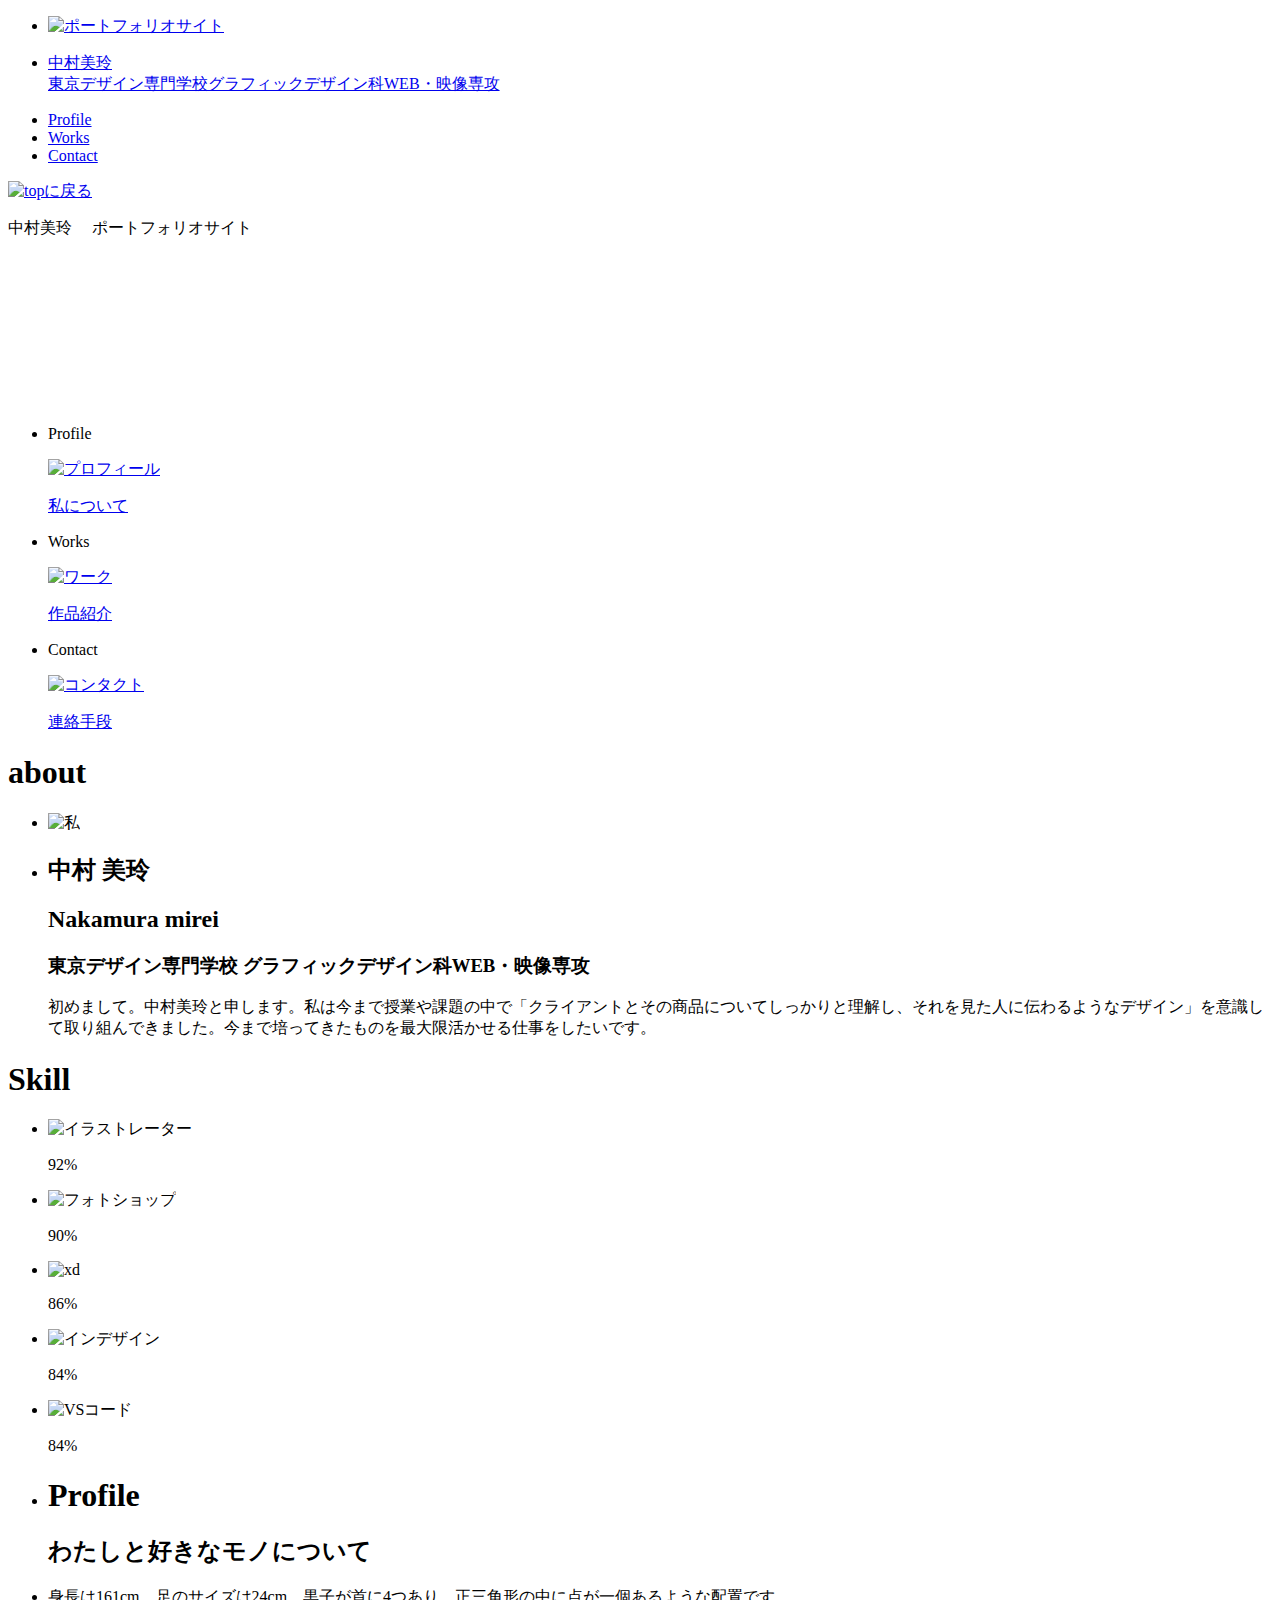
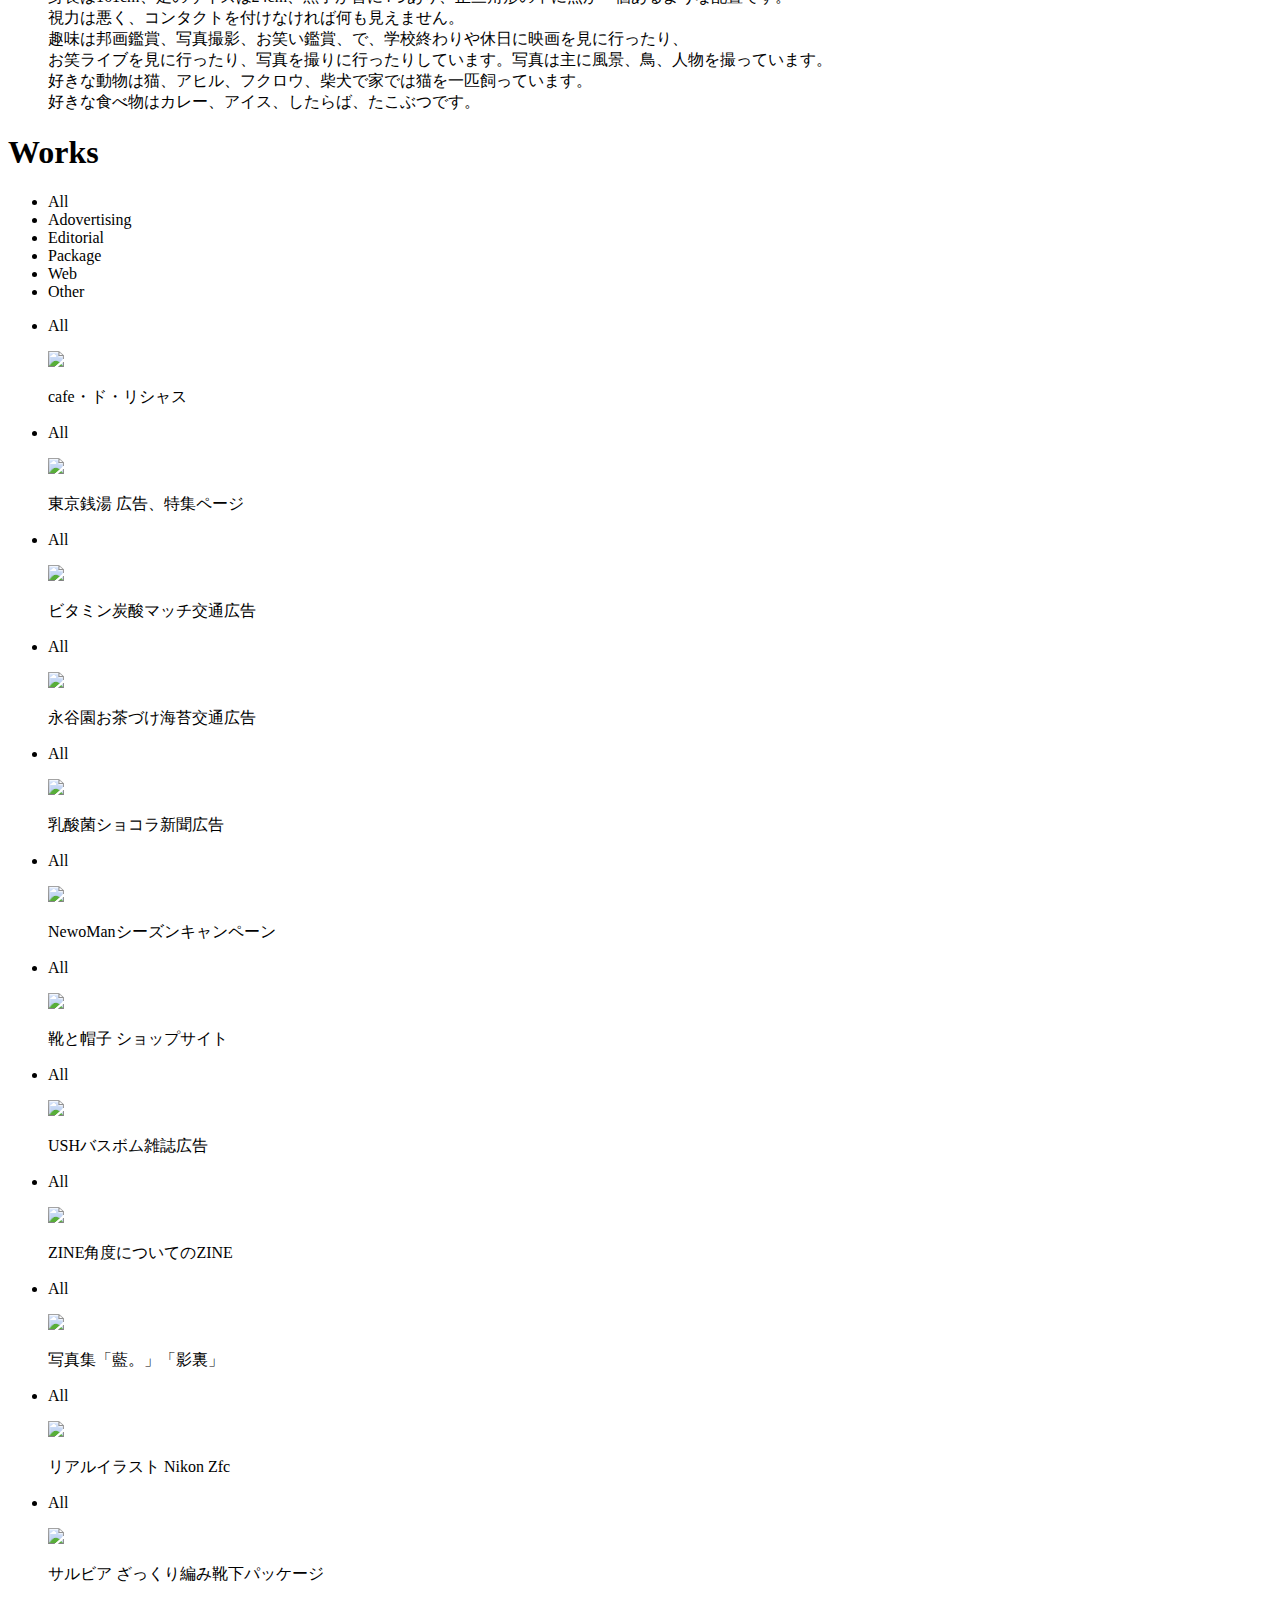
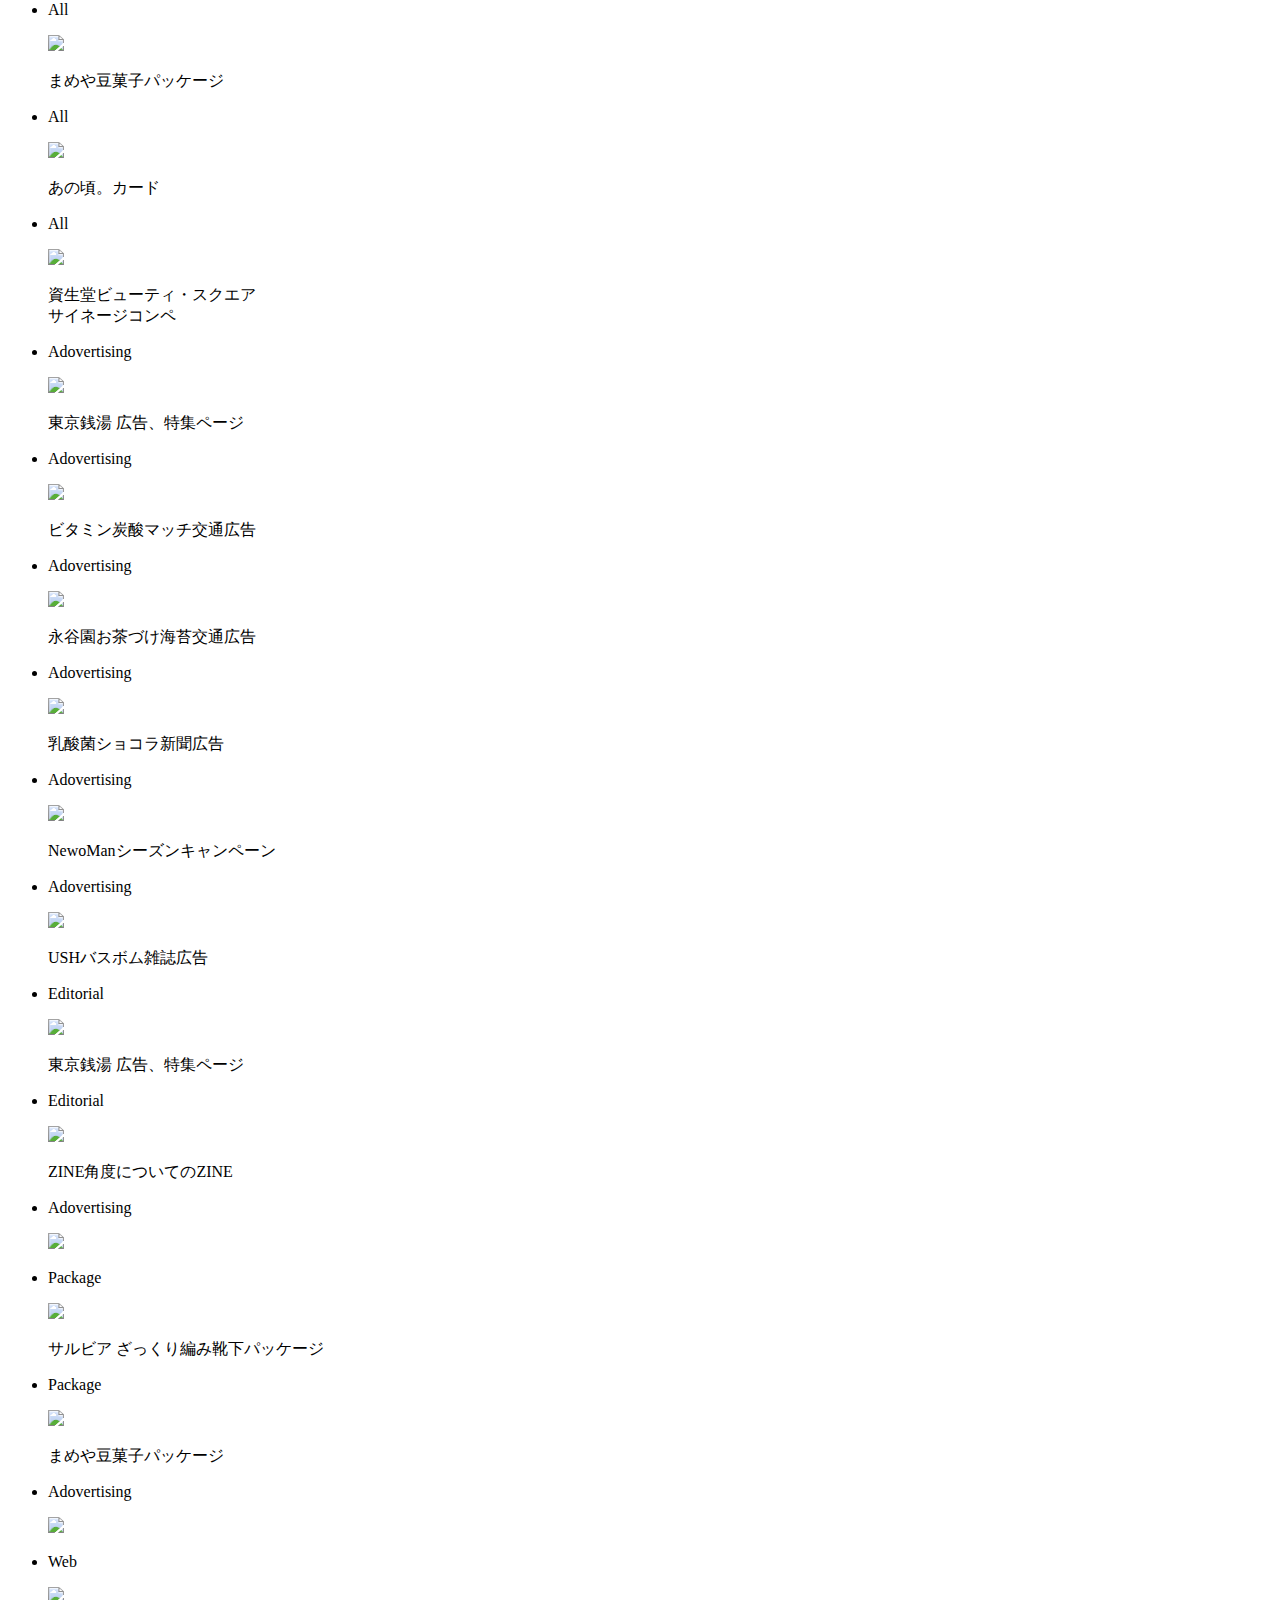
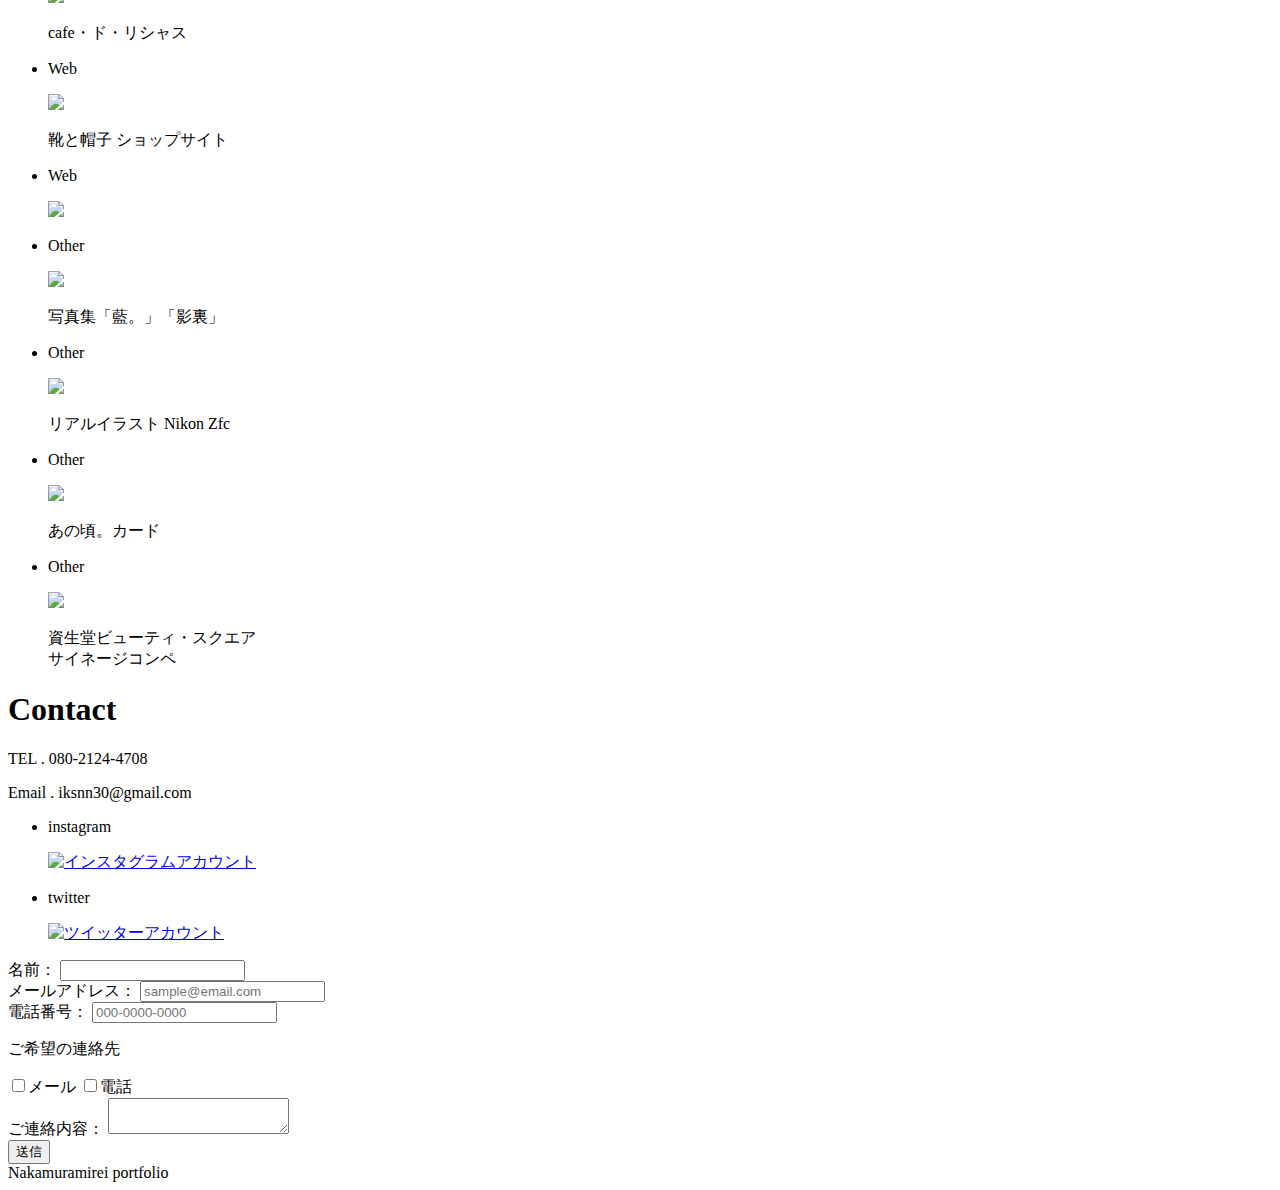
==== index.html @ 48c68526 "Create index.html" ====
<!DOCTYPE html>
<html lang="ja">
<head>
    <meta charset="UTF-8">
    <link rel="stylesheet" href="reset.css">
    <link rel="stylesheet" href="style.css">
    <link href="lightbox.css" rel="stylesheet" type="text/css">
    <link rel="stylesheet" type="text/css" href="5-4-1.css">
    <link rel="preconnect" href="https://fonts.googleapis.com"> 
    <link rel="preconnect" href="https://fonts.gstatic.com" crossorigin> 
    <link href="https://fonts.googleapis.com/css2?family=Noto+Sans+JP:wght@100;300;400&family=Nunito:wght@200;300;400;500;600&family=Roboto:wght@100;300;400&family=Zen+Maru+Gothic:wght@300;400;500;700&display=swap" rel="stylesheet">
    <script type="text/javascript" src="http://code.jquery.com/jquery-latest.min.js"></script>
    <script type="text/javascript" src="lightbox.min.js"></script>
    <script src="https://cdnjs.cloudflare.com/ajax/libs/jquery/3.6.0/jquery.min.js"></script>
</head>

    <title>ポートフォリオサイト | HOME</title>
</head>
<body id="top">
    <header class="global-header">
        <ul class="header-main">
            <li class="header-logo">
                <a href="index.html">
                    <img src="記憶ロゴ.png" alt="ポートフォリオサイト">
                </a>
            </li>
            <li class="header-inner">
                <a href="index.html">
                    <p class="header-inner__sub">
                        中村美玲<br>
                        東京デザイン専門学校グラフィックデザイン科WEB・映像専攻
                    </p>
                </a>
            </li>
        </ul>
        <nav class="gnav">
            <div id="gnav1">
                <ul class="gnav-menu">
                    <li><a href="#about">Profile</a></li>
                    <li><a href="#works1">Works</a></li>
                    <li><a href="#contact-all">Contact</a></li>
                </ul>
            </div>
        </nav>
    </header>
    <main>
        <section class="top">
            <a href="#top" class="page_top_btn">
                <img src="アヒルボタン.png" alt="topに戻る">
            </a>
        </section>
        <div class="main-sitei">
            <p class="main-copy">
                中村美玲  　ポートフォリオサイト
            </p>
            <section class="main-visual">
                <div class="video-area">
                <video id="video" poster="main.jpg" webkit-playsinline playsinline muted autoplay loop class="video__box">
                <!--
                poster：動画ファイルが利用できない環境で代替表示される画像
                webkit-playsinline：iOS 9までのSafari用インライン再生指定
                playsinline：iOS 10以降のSafari用インライン再生指定
                muted：音声をミュートさせる
                autoplay：動画を自動再生させる
                loop：動画をループさせる
                controls：コントロールバーを表示する
                -->
                <source src="mainvideo.mp4" type="video/mp4">
                <p>動画を再生できる環境ではありません。</p>
                </video>
        </section>
                    <ul class="menu-main">
                        <li class="menu1">
                            <p class="menu-sub">Profile</p>
                            <a  href="#about">
                                <section class="hover">
                                    <div class="hover-img"><img src="Profile1.png" alt="プロフィール"></div>
                                    <div class="hover-text">
                                        <p class="text1">私について</p>
                                        <p class="text2"></p>
                                    </div>
                                </section>
                            </a>
                        </li>
                        <li class="menu2">
                            <p class="menu-sub">Works</p>
                            <a  href="#works1">
                                <section class="hover">
                                    <div class="hover-img">
                                        <img src="Works1.png" alt="ワーク"></div>
                                    <div class="hover-text">
                                        <p class="text1">作品紹介</p>
                                        <p class="text2"></p>
                                    </div>
                                </section>
                            </a>
                        </li>
                        <li class="menu3">
                            <p class="menu-sub">Contact</p>
                                <a  href="#contact-all">
                                    <section class="hover">
                                        <div class="hover-img">
                                            <img src="Contact1.png" alt="コンタクト"></div>
                                        <div class="hover-text">
                                            <p class="text1">連絡手段</p>
                                            <p class="text2"></p>
                                        </div>
                                    </section>
                                </a>
                        </li>
                    </ul>
                <div  id="about">
                <h1 class="about-midashi">about</h1>
                </div>
                <ul class="about-main">
                    <li class="about-img">
                        <img src="i.png" alt="私">
                    </li>
                    <li class="about-maintxt">
                        <div class="about-name">
                            <h2 class="about-name__main">中村  美玲</h2>
                            <h2 class="about-name__sub">Nakamura mirei</h2>
                        </div>
                        <h3 class="about-gakkou">東京デザイン専門学校 グラフィックデザイン科WEB・映像専攻</h3>
                        <p class="about-txt">初めまして。中村美玲と申します。私は今まで授業や課題の中で「クライアントとその商品についてしっかりと理解し、それを見た人に伝わるようなデザイン」を意識して取り組んできました。今まで培ってきたものを最大限活かせる仕事をしたいです。</p>
                    </li>
                </ul>
            <section class="midashi-skill">
                <h1 class="skill">Skill</h1>
            </section>
            <ul class="skill-app">
                <li>
                    <div class="skill-icon">
                        <img src="Ai.png" alt="イラストレーター">
                    </div>
                    <p>92%</p>
                </li>
                <li>
                    <div class="skill-icon">
                        <img src="Ps.png" alt="フォトショップ">
                    </div>
                    <p>90%</p>
                </li>
                <li>
                    <div class="skill-icon">
                        <img src="Xd.png" alt="xd">
                    </div>
                    <p>86%</p>
                </li>
                <li>
                    <div class="skill-icon">
                        <img src="Id.png" alt="インデザイン">
                    </div>
                    <p>84%</p>
                </li>
                <li>
                    <div class="skill-icon">
                        <img src="VS.png" alt="VSコード">
                    </div>
                    <p>84%</p>
                </li>
            </ul>
            <ul class="profile-main">
                <li class="profile-midashi">
                    <h1 class="profile">Profile</h1>
                    <h2 class="profile-sub">わたしと好きなモノについて</h2>
                </li>
                    <li class="profile-txt">
                        身長は161cm、足のサイズは24cm、黒子が首に4つあり、正三角形の中に点が一個あるような配置です。<br>
                        視力は悪く、コンタクトを付けなければ何も見えません。<br>
                        趣味は邦画鑑賞、写真撮影、お笑い鑑賞、で、学校終わりや休日に映画を見に行ったり、<br>
                        お笑ライブを見に行ったり、写真を撮りに行ったりしています。写真は主に風景、鳥、人物を撮っています。<br>
                        好きな動物は猫、アヒル、フクロウ、柴犬で家では猫を一匹飼っています。<br>
                        好きな食べ物はカレー、アイス、したらば、たこぶつです。<br>
                    </li>
            </ul>
            <div id="works1">
                <h1 class="mideshi-Works">Works</h1>
            </div>
            <nav class="wrap">
                <ul class="tab-container">
                    <li class="tab current">All</li>
                    <li class="tab">Adovertising</li>
                    <li class="tab">Editorial</li>
                    <li class="tab">Package</li>
                    <li class="tab">Web</li>
                    <li class="tab">Other</li>
                </ul>
                <div>
                    <ul class="menu-box">
                        <li class="works-icon">
                            <p class="all-txt">All</p>
                            <div>
                                <a href="ドリシャス大.jpg" data-lightbox="group" data-title="ショップサイト"><img src="ドリシャス.png"></a>
                            </div>
                            <div class="works-hover__txt">
                                <p class="works-hover__txt1">cafe・ド・リシャス</p>
                            </div>
                        </li>

                        <li class="works-icon">
                            <p class="all-txt">All</p>
                            <div>
                                <a href="銭湯.jpg" data-lightbox="group" data-title="東京銭湯 広告、特集ページ"><img src="銭湯.png"></a>
                            </div>
                            <div class="works-hover__txt">
                                <p class="works-hover__txt1">東京銭湯 広告、特集ページ</p>
                            </div>
                        </li>
                        <li class="works-icon">
                            <p class="all-txt">All</p>
                            <div>
                                <a href="マッチ.jpg" data-lightbox="group" data-title="ビタミン炭酸マッチ交通広告(cm、ドア横)"><img src="マッチ.png"></a>
                            </div>
                            <div class="works-hover__txt">
                                <p class="works-hover__txt1">ビタミン炭酸マッチ交通広告</p>
                            </div>
                        </li>
        
                        <li class="works-icon">
                            <p class="all-txt">All</p>
                            <div>
                                <a href="お茶漬け.jpg" data-lightbox="group" data-title="お茶づけ海苔交通広告(中吊り、ドア横、ステッカー)"><img src="お茶漬け.png"></a>
                            </div class="works-hover__img">
                            <div class="works-hover__txt">
                                <p class="works-hover__txt1">永谷園お茶づけ海苔交通広告</p>
                            </div>
                        </li>
        
                        <li class="works-icon">
                            <p class="all-txt">All</p>
                            <div>
                                <a href="乳酸菌ショコラ.jpg" data-lightbox="group" data-title="乳酸菌ショコラ新聞広告"><img src="乳酸菌ショコラ.png"></a>
                            </div>
                            <div class="works-hover__txt">
                                <p class="works-hover__txt1">乳酸菌ショコラ新聞広告</p>
                            </div>
                        </li>

                        <li class="works-icon">
                            <p class="all-txt">All</p>
                            <div>
                                <a href="newoman大.jpg" data-lightbox="group" data-title="NewoManシーズンキャンペーン"><img src="newoman.png"></a>
                            </div>
                            <div class="works-hover__txt">
                                <p class="works-hover__txt1">NewoManシーズンキャンペーン</p>
                            </div>
                        </li>

                        <li class="works-icon">
                            <p class="all-txt">All</p>
                            <div>
                                <a href="web.jpg" data-lightbox="group" data-title="ショップサイト"><img src="web.png"></a>
                            </div>
                            <div class="works-hover__txt">
                                <p class="works-hover__txt1">靴と帽子 ショップサイト</p>
                            </div>
                        </li>
        
                       <li class="works-icon">
                        <p class="all-txt">All</p>
                        <div>
                            <a href="LUSH.jpg" data-lightbox="group" data-title="LUSHバスボム雑誌広告"><img src="LUSH.png"></a>
                        </div>
                        <div class="works-hover__txt">
                            <p class="works-hover__txt1">USHバスボム雑誌広告</p>
                        </div>
                        </li>
        
                       <li class="works-icon">
                        <p class="all-txt">All</p>
                        <div>
                            <a href="zine.jpg" data-lightbox="group" data-title="ZINE(角度について)"><img src="角度.png"></a>
                        </div>
                        <div class="works-hover__txt">
                            <p class="works-hover__txt1">ZINE角度についてのZINE</p>
                        </div>
                        </li>
        
                        <li class="works-icon">
                            <p class="all-txt">All</p>
                            <div>
                                <a href="写真集.jpg" data-lightbox="group" data-title="写真集「藍。」「影裏」"><img src="写真集.png"></a>
                            </div>
                            <div class="works-hover__txt">
                                <p class="works-hover__txt1">写真集「藍。」「影裏」</p>
                            </div>
                        </li>
        
                       <li class="works-icon">
                        <p class="all-txt">All</p>
                        <div>
                            <a href="リアルイラスト.jpg" data-lightbox="group" data-title="リアルイラスト Nikon Zfc"><img src="リアルイラスト.png"></a>
                        </div>
                        <div class="works-hover__txt">
                            <p class="works-hover__txt1">リアルイラスト Nikon Zfc</p>
                        </div>
                        </li>
        
                        <li class="works-icon">
                            <p class="all-txt">All</p>
                           <div>
                               <a href="靴下.jpg" data-lightbox="group" data-title="サルビア ざっくり編み靴下パッケージ"><img src="靴下.png"></a>
                            </div>
                            <div class="works-hover__txt">
                                <p class="works-hover__txt1">サルビア ざっくり編み靴下パッケージ</p>
                            </div>
                        </li>
        
                        <li class="works-icon">
                            <p class="all-txt">All</p>
                            <div><a href="豆菓子.jpg" data-lightbox="group" data-title="まめや豆菓子パッケージ"><img src="豆菓子.png"></a></div>
                            <div class="works-hover__txt">
                                <p class="works-hover__txt1">まめや豆菓子パッケージ</p>
                            </div>
                        </li>
        
                        <li class="works-icon">
                            <p class="all-txt">All</p>
                                <div>
                                    <a href="あの頃.jpg" data-lightbox="group" data-title="あの頃。カード"><img src="カード.png"></a>
                                </div>
                                <div class="works-hover__txt">
                                    <p class="works-hover__txt1">あの頃。カード</p>
                                </div>
                        </li>

                        <li class="works-icon">
                            <p class="all-txt">All</p>
                            <div>
                                <a href="資生堂大.jpg" data-lightbox="group" data-title="資生堂ビューティ・スクエアサイネージコンペ"><img src="資生堂.png"></a>
                            </div>
                            <div class="works-hover__txt">
                                <p class="works-hover__txt1">資生堂ビューティ・スクエア
                                <br>
                                サイネージコンペ</p>
                            </div>
                        </li>

                    </ul>

                    <ul class="menu-box">
                        <li class="works-icon">
                            <p class="all-txt">Adovertising</p>
                            <div>
                                <a href="銭湯.jpg" data-lightbox="group" data-title="東京銭湯 広告、特集ページ"><img src="銭湯.png"></a>
                            </div>
                            <div class="works-hover__txt">
                                <p class="works-hover__txt1">東京銭湯 広告、特集ページ</p>
                            </div>
                        </li>
                        <li class="works-icon">
                            <p class="all-txt">Adovertising</p>
                            <div>
                                <a href="マッチ.jpg" data-lightbox="group" data-title="ビタミン炭酸マッチ交通広告(cm、ドア横)"><img src="マッチ.png"></a>
                            </div>
                            <div class="works-hover__txt">
                                <p class="works-hover__txt1">ビタミン炭酸マッチ交通広告</p>
                            </div>
                        </li>
        
                        <li class="works-icon">
                            <p class="all-txt">Adovertising</p>
                            <div>
                                <a href="お茶漬け.jpg" data-lightbox="group" data-title="お茶づけ海苔交通広告(中吊り、ドア横、ステッカー)"><img src="お茶漬け.png"></a>
                            </div class="works-hover__img">
                            <div class="works-hover__txt">
                                <p class="works-hover__txt1">永谷園お茶づけ海苔交通広告</p>
                            </div>
                        </li>
        
                        <li class="works-icon">
                            <p class="all-txt">Adovertising</p>
                            <div>
                                <a href="乳酸菌ショコラ.jpg" data-lightbox="group" data-title="乳酸菌ショコラ新聞広告"><img src="乳酸菌ショコラ.png"></a>
                            </div>
                            <div class="works-hover__txt">
                                <p class="works-hover__txt1">乳酸菌ショコラ新聞広告</p>
                            </div>
                        </li>

                        <li class="works-icon">
                            <p class="all-txt">Adovertising</p>
                            <div>
                                <a href="newoman大.jpg" data-lightbox="group" data-title="NewoManシーズンキャンペーン"><img src="newoman.png"></a>
                            </div>
                            <div class="works-hover__txt">
                                <p class="works-hover__txt1">NewoManシーズンキャンペーン</p>
                            </div>
                        </li>
        
                       <li class="works-icon">
                        <p class="all-txt">Adovertising</p>
                        <div>
                            <a href="LUSH.jpg" data-lightbox="group" data-title="LUSHバスボム雑誌広告"><img src="LUSH.png"></a>
                        </div>
                        <div class="works-hover__txt">
                            <p class="works-hover__txt1">USHバスボム雑誌広告</p>
                        </div>
                        </li>
                    </ul>

                    <ul class="menu-box">
                        <li class="works-icon">
                            <p class="all-txt">Editorial</p>
                            <div>
                                <a href="銭湯.jpg" data-lightbox="group" data-title="東京銭湯 広告、特集ページ"><img src="銭湯.png"></a>
                            </div>
                            <div class="works-hover__txt">
                                <p class="works-hover__txt1">東京銭湯 広告、特集ページ</p>
                            </div>
                        </li>
                        <li class="works-icon">
                            <p class="all-txt">Editorial</p>
                            <div>
                                <a href="zine.jpg" data-lightbox="group" data-title="ZINE(角度について)"><img src="角度.png"></a>
                            </div>
                            <div class="works-hover__txt">
                                <p class="works-hover__txt1">ZINE角度についてのZINE</p>
                            </div>
                        </li>
                        <li class="works-icon">
                            <p class="all-txt">Adovertising</p>
                            <div>
                                <img src="coming-soon.png">
                            </div>
                        </li>
                    </ul>

                    <ul class="menu-box">
                        <li class="works-icon">
                            <p class="all-txt">Package</p>
                           <div>
                               <a href="靴下.jpg" data-lightbox="group" data-title="サルビア ざっくり編み靴下パッケージ"><img src="靴下.png"></a>
                            </div>
                            <div class="works-hover__txt">
                                <p class="works-hover__txt1">サルビア ざっくり編み靴下パッケージ</p>
                            </div>
                        </li>
        
                        <li class="works-icon">
                            <p class="all-txt">Package</p>
                            <div><a href="豆菓子.jpg" data-lightbox="group" data-title="まめや豆菓子パッケージ"><img src="豆菓子.png"></a></div>
                            <div class="works-hover__txt">
                                <p class="works-hover__txt1">まめや豆菓子パッケージ</p>
                            </div>
                        </li>
                        <li class="works-icon">
                            <p class="all-txt">Adovertising</p>
                            <div>
                                <img src="coming-soon.png">
                            </div>
                        </li>
                    </ul>

                    <ul class="menu-box">
                        <li class="works-icon">
                            <p class="all-txt">Web</p>
                            <div>
                                <a href="ドリシャス大.jpg" data-lightbox="group" data-title="ショップサイト"><img src="ドリシャス.png"></a>
                            </div>
                            <div class="works-hover__txt">
                                <p class="works-hover__txt1">cafe・ド・リシャス</p>
                            </div>
                        </li>

                        <li class="works-icon">
                            <p class="all-txt">Web</p>
                            <div>
                                <a href="web.jpg" data-lightbox="group" data-title="ショップサイト"><img src="web.png"></a>
                            </div>
                            <div class="works-hover__txt">
                                <p class="works-hover__txt1">靴と帽子 ショップサイト</p>
                            </div>
                        </li>

                        <li class="works-icon">
                            <p class="all-txt">Web</p>
                            <div>
                                <img src="coming-soon.png">
                            </div>
                        </li>

                    </ul>

                    <ul class="menu-box">
                        <li class="works-icon">
                            <p class="all-txt">Other</p>
                            <div>
                                <a href="写真集.jpg" data-lightbox="group" data-title="写真集「藍。」「影裏」"><img src="写真集.png"></a>
                            </div>
                            <div class="works-hover__txt">
                                <p class="works-hover__txt1">写真集「藍。」「影裏」</p>
                            </div>
                        </li>

                       <li class="works-icon">
                        <p class="all-txt">Other</p>
                        <div>
                            <a href="リアルイラスト.jpg" data-lightbox="group" data-title="リアルイラスト Nikon Zfc"><img src="リアルイラスト.png"></a>
                        </div>
                        <div class="works-hover__txt">
                            <p class="works-hover__txt1">リアルイラスト Nikon Zfc</p>
                        </div>
                        </li>

                        <li class="works-icon">
                            <p class="all-txt">Other</p>
                                <div>
                                    <a href="あの頃.jpg" data-lightbox="group" data-title="あの頃。カード"><img src="カード.png"></a>
                                </div>
                                <div class="works-hover__txt">
                                    <p class="works-hover__txt1">あの頃。カード</p>
                                </div>
                        </li>

                        <li class="works-icon">
                            <p class="all-txt">Other</p>
                            <div>
                                <a href="資生堂大.jpg" data-lightbox="group" data-title="資生堂ビューティ・スクエアサイネージコンペ"><img src="資生堂.png"></a>
                            </div>
                            <div class="works-hover__txt">
                                <p class="works-hover__txt1">資生堂ビューティ・スクエア
                                <br>
                                サイネージコンペ</p>
                            </div>
                        </li>
                    </ul>
                </div>
            </nav>

            <div id="contact-all">
                <h1 class="contact">Contact</h1>
            </div>
                <div class="contact-matome">
                    <p class="contact-tel">TEL .   080-2124-4708</p>
                    <p class="contact-mail">Email .  iksnn30@gmail.com</p>
                </div>

                <ul class="sns">
                    <li class="sns-icon">
                        <p class="sns_insta">instagram</p>
                        <a href="https://www.instagram.com/iigmksshi/" class="btn-insta" target="_blank">
                            <img src="btn_insta-02.png" alt="インスタグラムアカウント">
                        </a>
                    </li>
                    <li class="sns-icon">
                        <p class="sns_twitter">twitter</p>
                        <a href="https://twitter.com/iigmksshi" class="btn-twitter" target="_blank">
                            <img src="btn_twitter_アートボード 1.png" alt="ツイッターアカウント">
                        </a>
                    </li>
                </ul>

            <form action="contact.html" method="post">

                <div class="item">
                <label class="label" for="name">名前<span class="label-required"></span>：</label>
                <input id="name" type="text" name="yourname">
                </div>

                <div class="item">
                <label class="label" for="email">メールアドレス<span class="label-required"></span>：</label>
                <input id="email" type="text" name="email" placeholder="sample@email.com">
                </div>

                <div class="item">
                <label class="label" for="tel">電話番号：</label>
                <input id="tel" type="text" name="tel" placeholder="000-0000-0000">
                </div>

                <div class="contact2">
                <p class="label">ご希望の連絡先</p>
                <div class="contact-haiti">
                    <input id="mail" type="checkbox" name="contact" value="iksnn30@gmail.com"><label for="mail">メール</label>
                    <input id="call" type="checkbox" name="contact" value="080-2124-4708："><label for="call">電話</label>
                </div>
                </div>

                <div class="item">
                <label class="label" for="textarea-item">ご連絡内容<span class="label-required"></span>：</label>
                <textarea id="textarea-item"></textarea>
                </div>

                <div class="btn">
                <button type="submit">送信</button>
                </div>

                </form>
        </div>
    </main>
    <footer>
        Nakamuramirei portfolio
    </footer>
    <script src="https://code.jquery.com/jquery-3.4.1.min.js" integrity="sha256-CSXorXvZcTkaix6Yvo6HppcZGetbYMGWSFlBw8HfCJo=" crossorigin="anonymous"></script>
    <script src="8-2-1.js"></script>
</body>
</body>
</html>
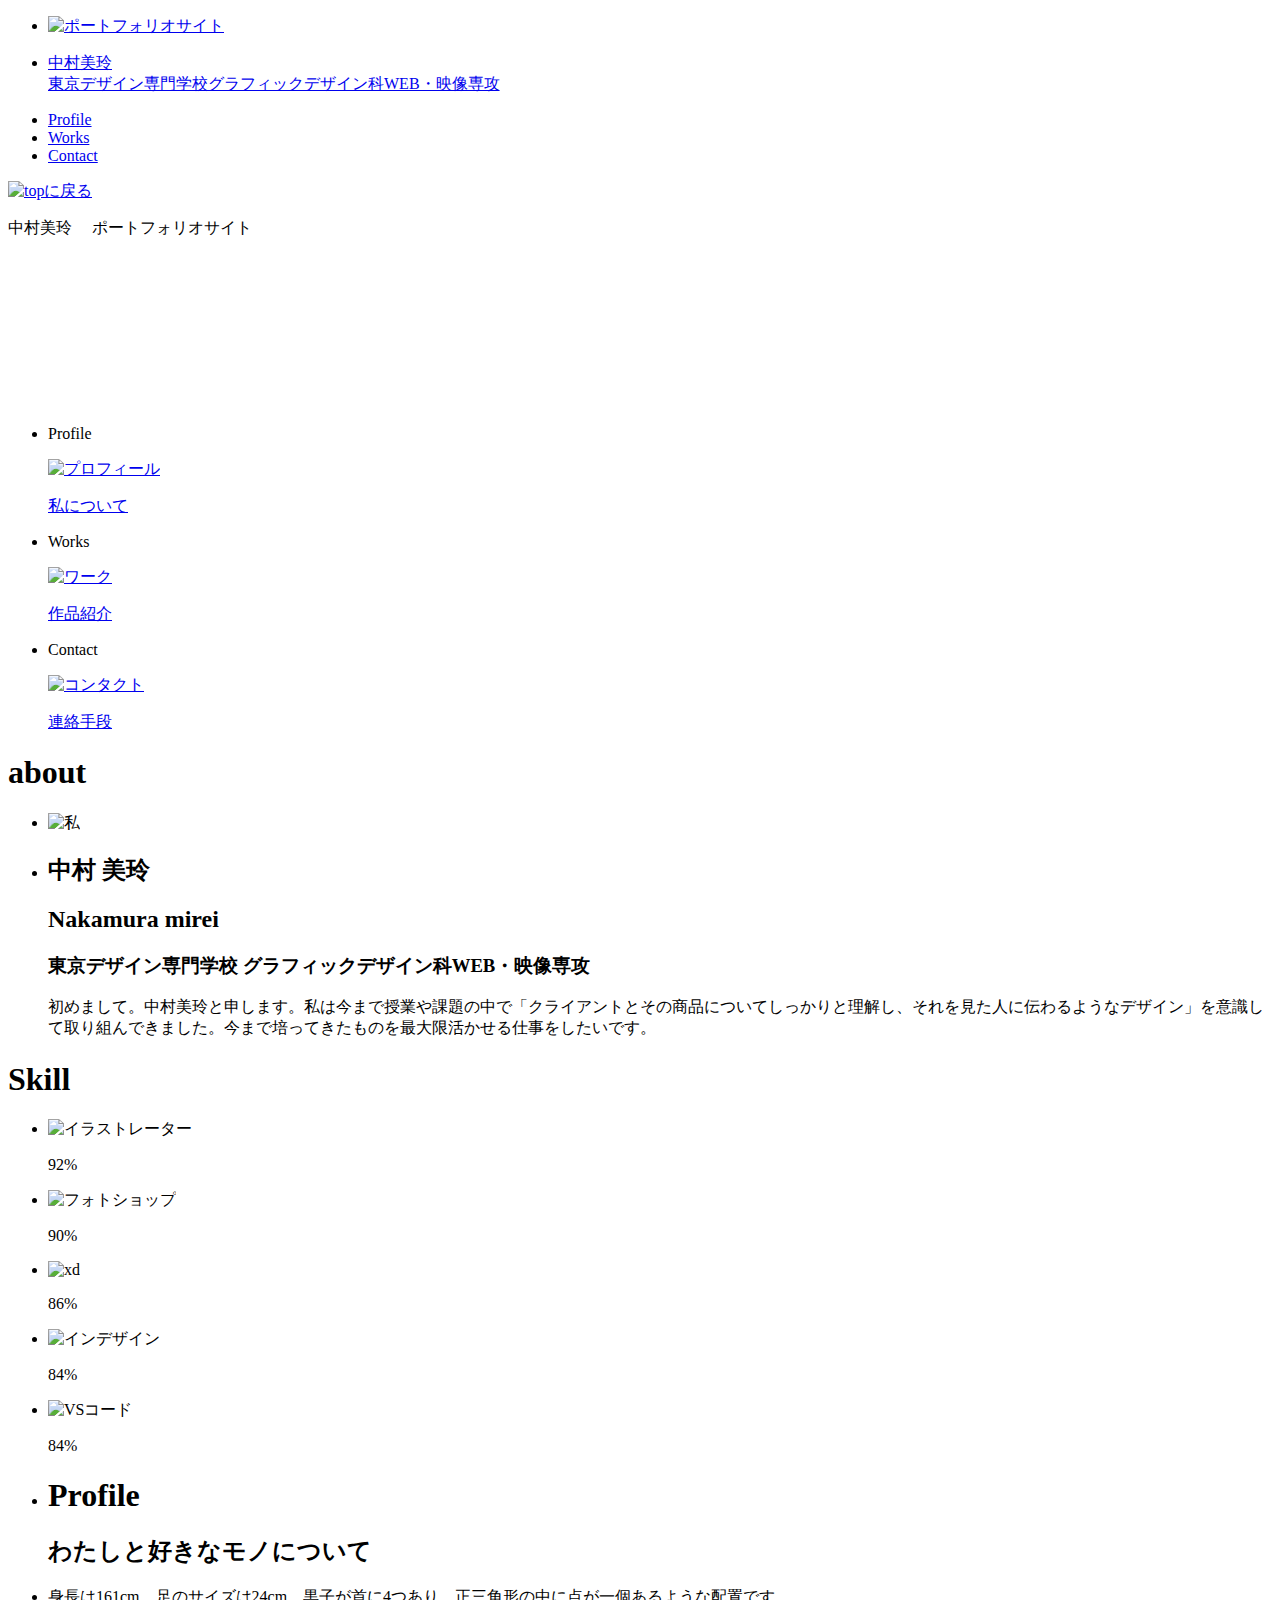
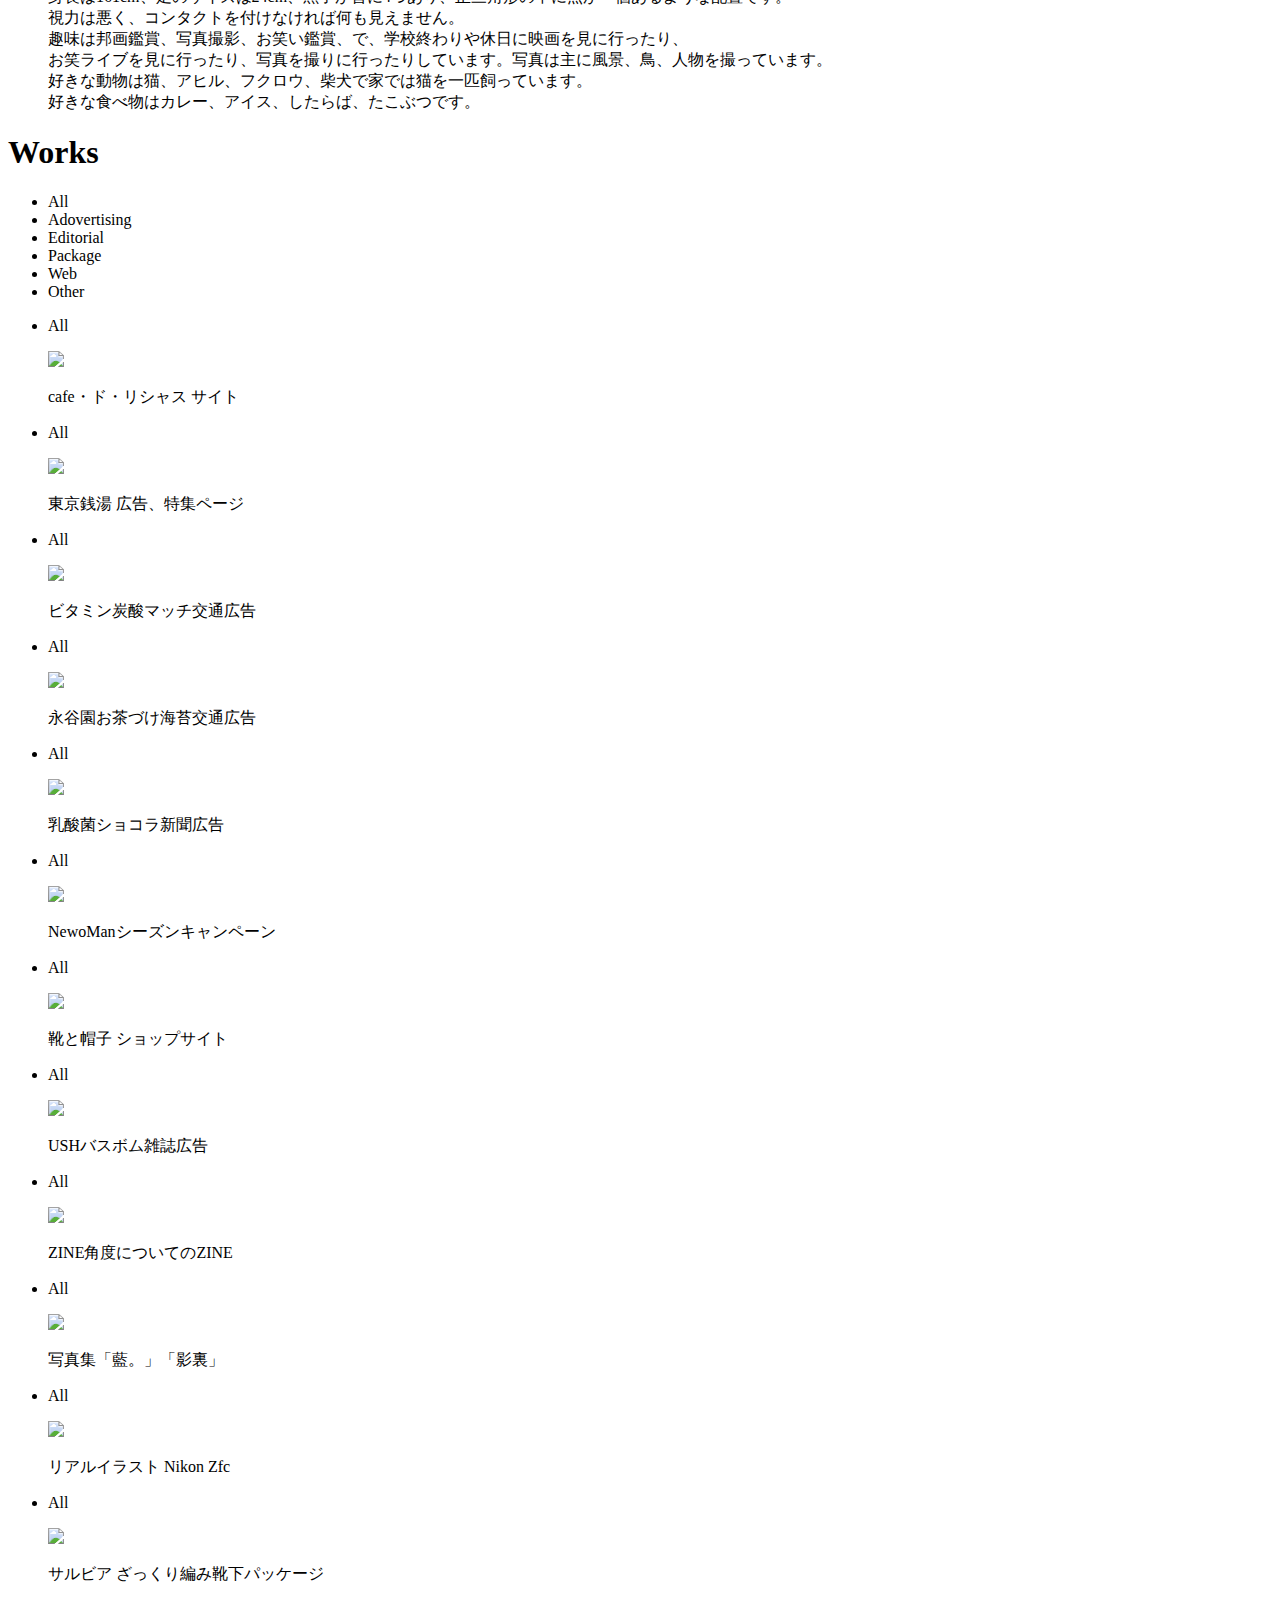
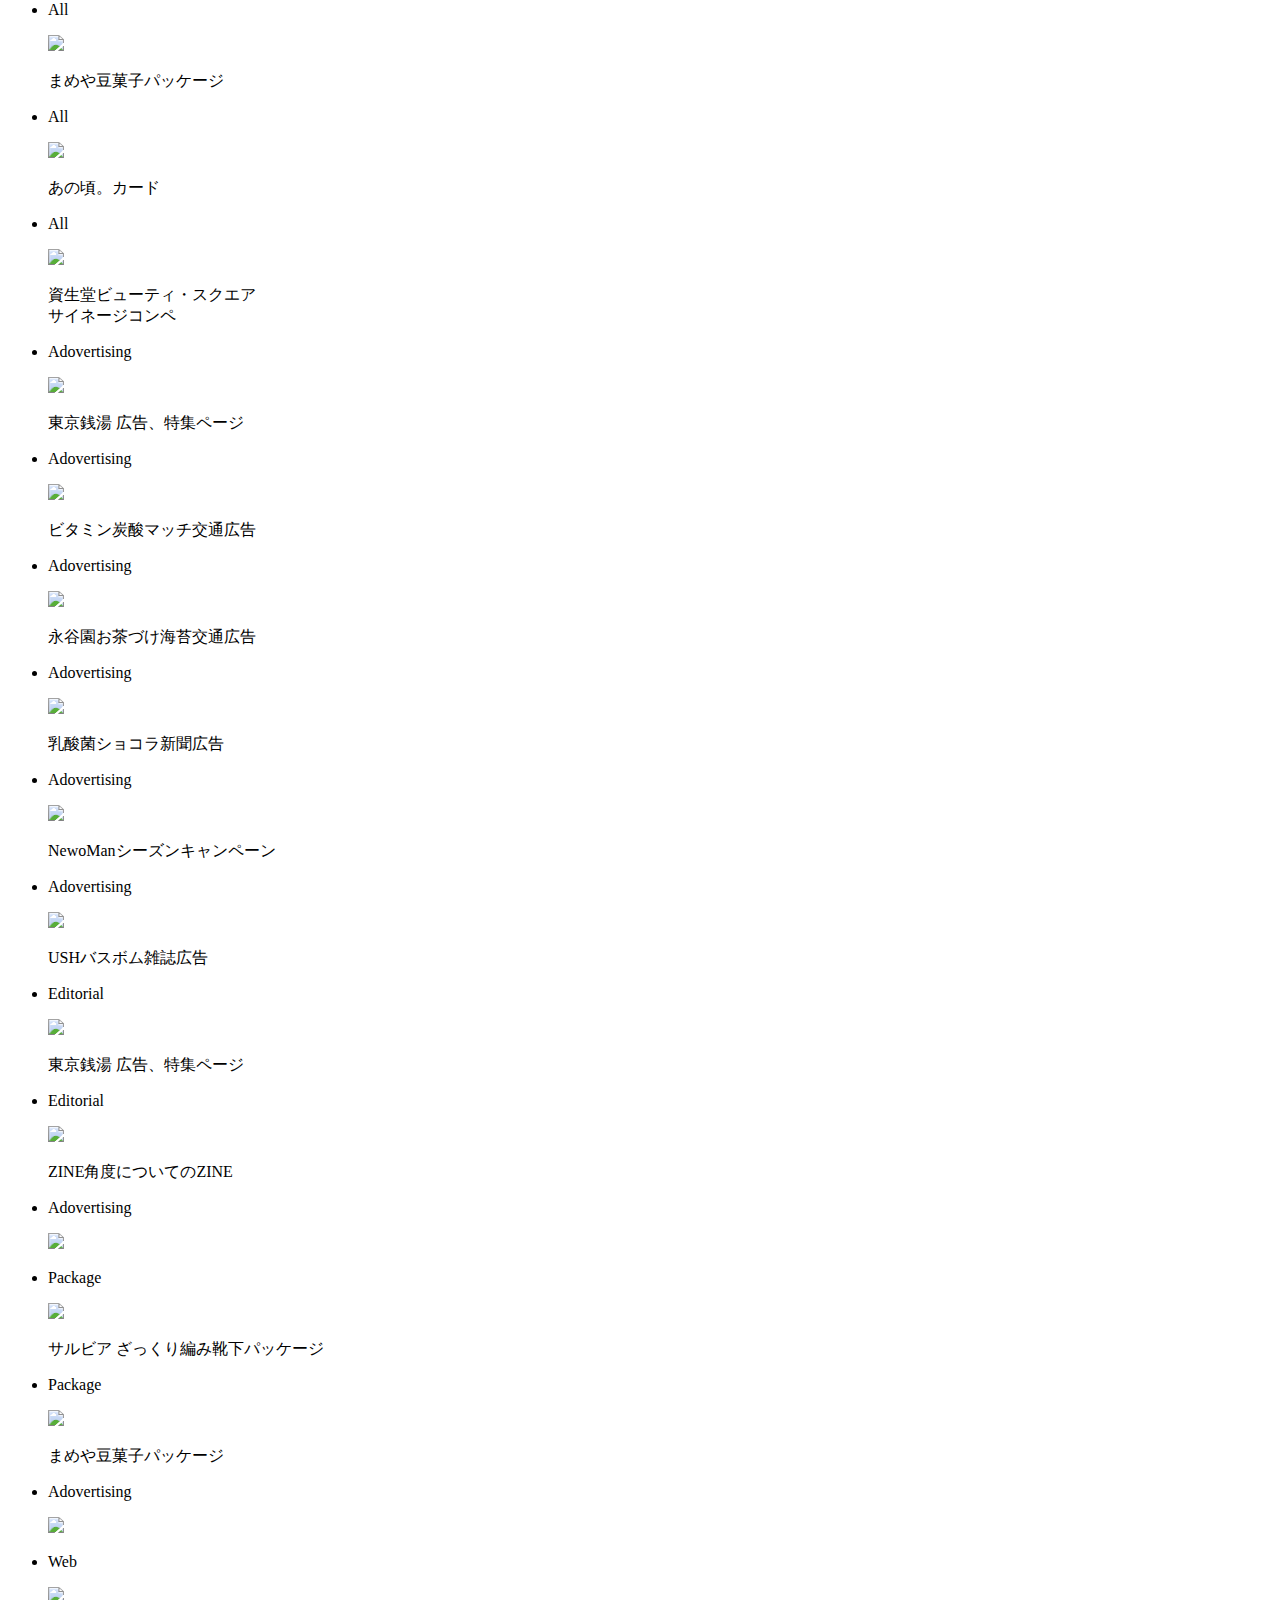
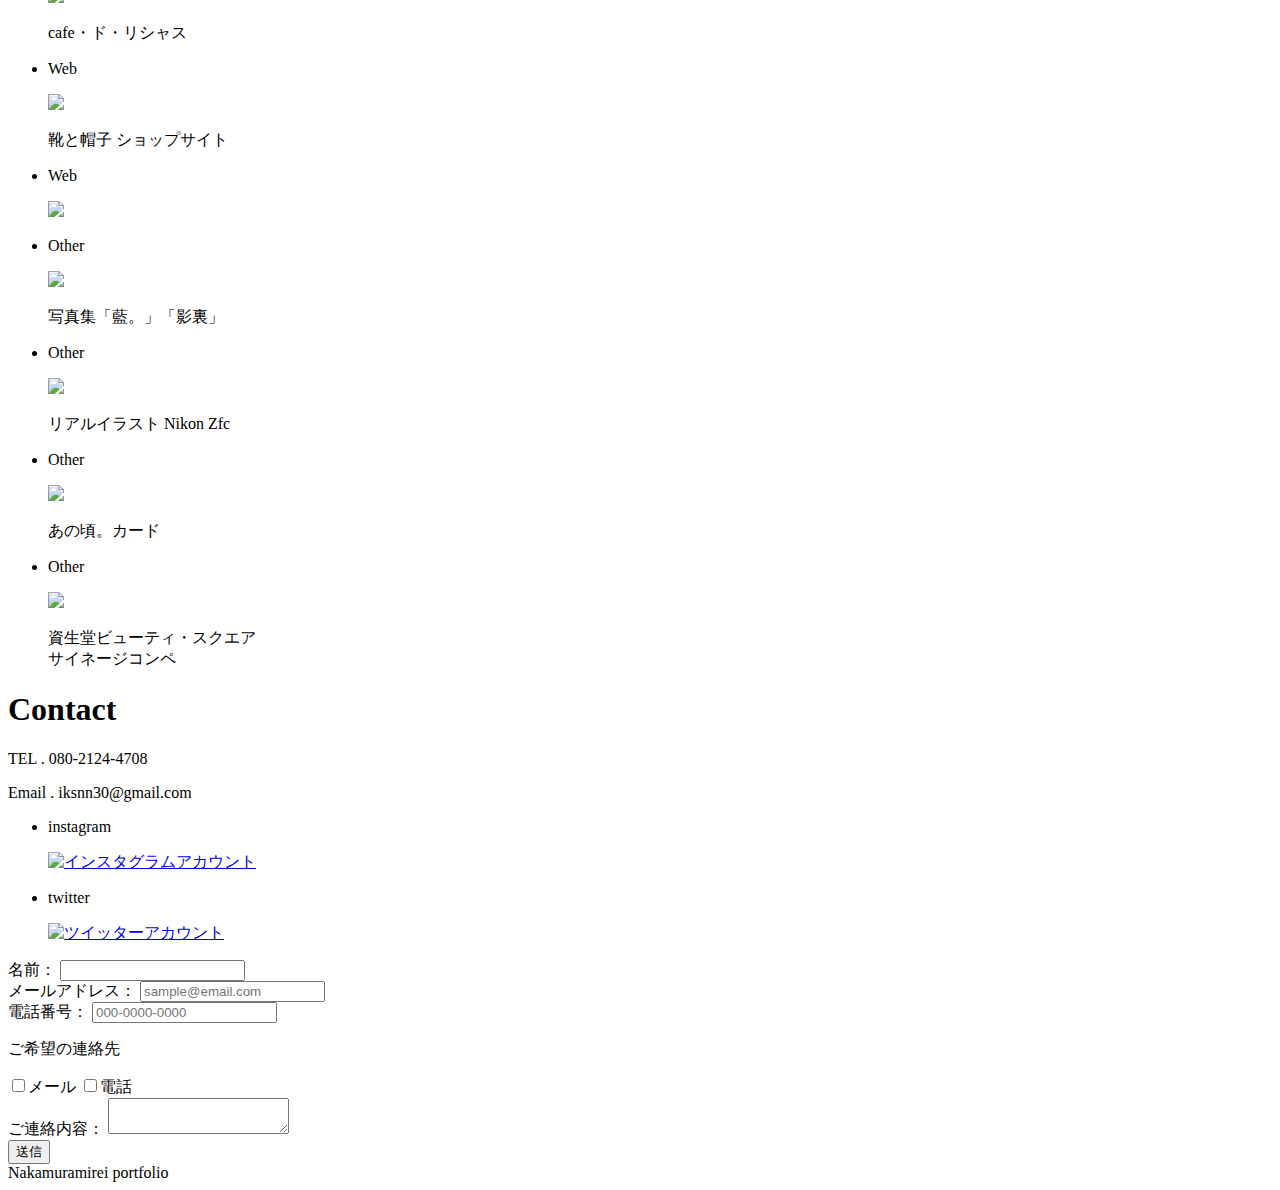
==== commit de7f3d61: "Update index.html" ====
--- a/index.html
+++ b/index.html
@@ -191,13 +191,12 @@
                         <li class="works-icon">
                             <p class="all-txt">All</p>
                             <div>
-                                <a href="ドリシャス大.jpg" data-lightbox="group" data-title="ショップサイト"><img src="ドリシャス.png"></a>
-                            </div>
-                            <div class="works-hover__txt">
-                                <p class="works-hover__txt1">cafe・ド・リシャス</p>
-                            </div>
-                        </li>
-
+                                <a href="ドリシャス大.jpg" data-lightbox="group" data-title="cafe・ド・リシャス webサイト"><img src="ドリシャス.png"></a>
+                            </div>
+                            <div class="works-hover__txt">
+                                <p class="works-hover__txt1">cafe・ド・リシャス サイト</p>
+                            </div>
+                        </li>
                         <li class="works-icon">
                             <p class="all-txt">All</p>
                             <div>
